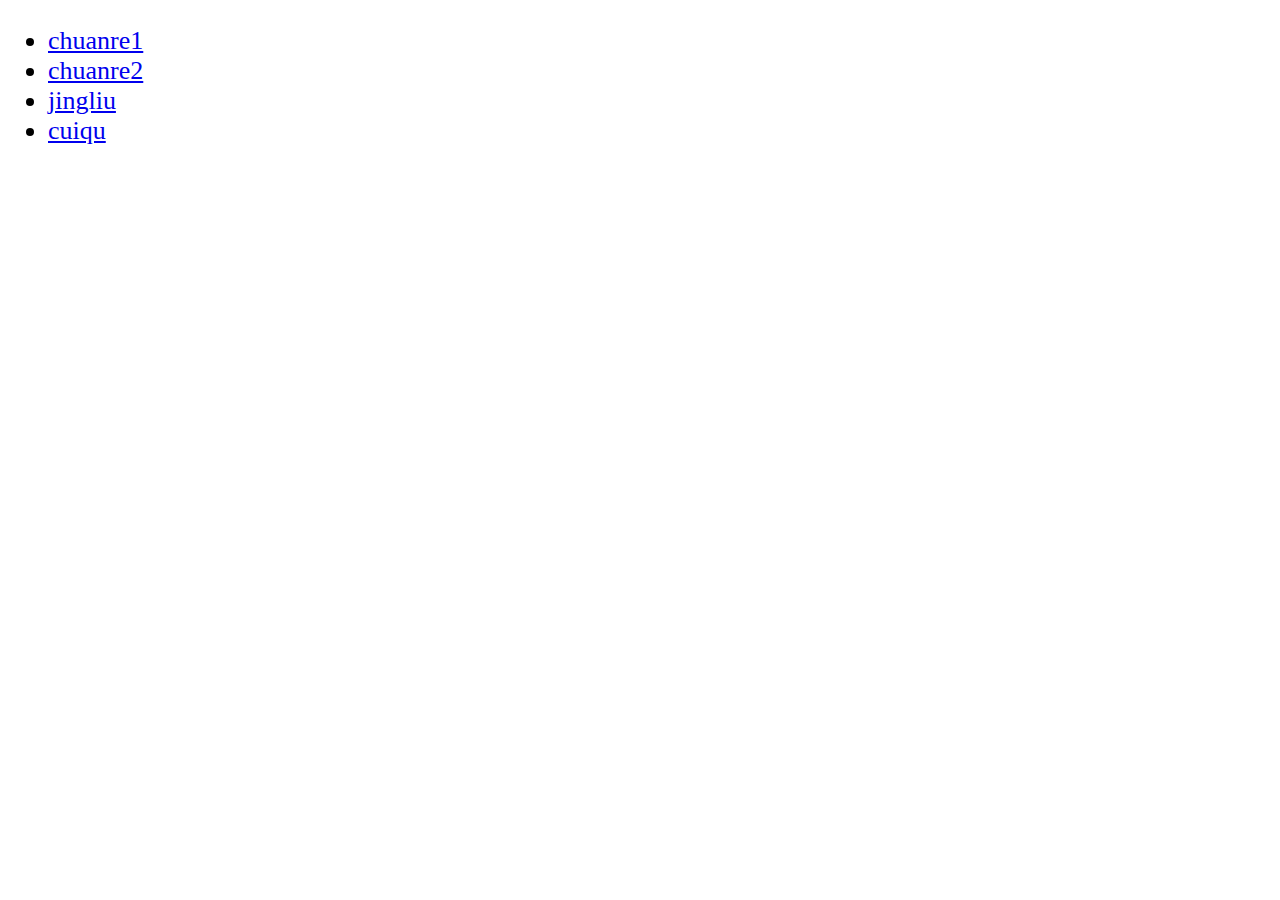
==== index.html @ 2408d3eb "Update index.html" ====
<!DOCTYPE html>
<html lang='en'>
<meta charset='utf-8'>
<meta name='viewport', content='width=device-width, initial-scale=1.0'>
<style>
    body{
        font-size:26px;
    }
</style>
<head>
    <title>Hua Gong Index Page</title>
</head>
<body>
    <ul>
        <li><a href="chuanre/chuanre.html">chuanre1</a></li>
        <li><a href="chuanre/chuanre2.html">chuanre2</a></li>
        <li><a href="jingliu/jingliu.html">jingliu</li>
        <li><a href="cuiqu/cuiqu.html">cuiqu</li>
    </ul>
</body>
</html>
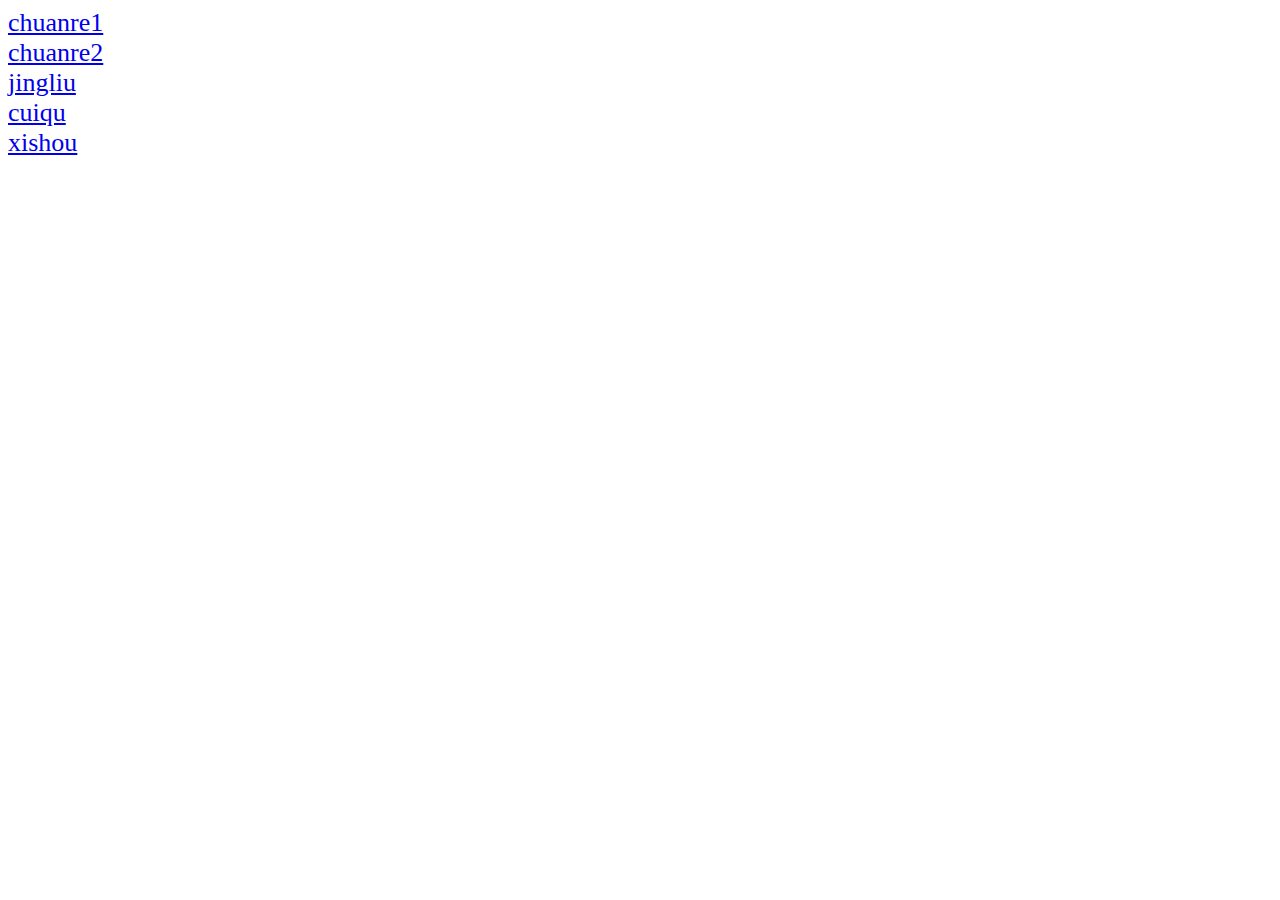
==== commit bd617248: "Update index.html" ====
--- a/index.html
+++ b/index.html
@@ -11,11 +11,11 @@
     <title>Hua Gong Index Page</title>
 </head>
 <body>
-    <ul>
-        <li><a href="chuanre/chuanre.html">chuanre1</a></li>
-        <li><a href="chuanre/chuanre2.html">chuanre2</a></li>
-        <li><a href="jingliu/jingliu.html">jingliu</li>
-        <li><a href="cuiqu/cuiqu.html">cuiqu</li>
-    </ul>
+    <a href="https://audns.github.io/calculator/chuanre/chuanre.html">chuanre1</a><br>
+    <a href="https://audns.github.io/calculator/chuanre/chuanre2.html" target="_self">chuanre2</a><br>
+    <a href="https://audns.github.io/calculator/jingliu/jingliu.html">jingliu</a><br>
+    <a href="https://audns.github.io/calculator/cuiqu/cuiqu.html">cuiqu</a><br>
+    <a href="https://audns.github.io/calculator/xishou/xishou.html">xishou</a>
+
 </body>
 </html>
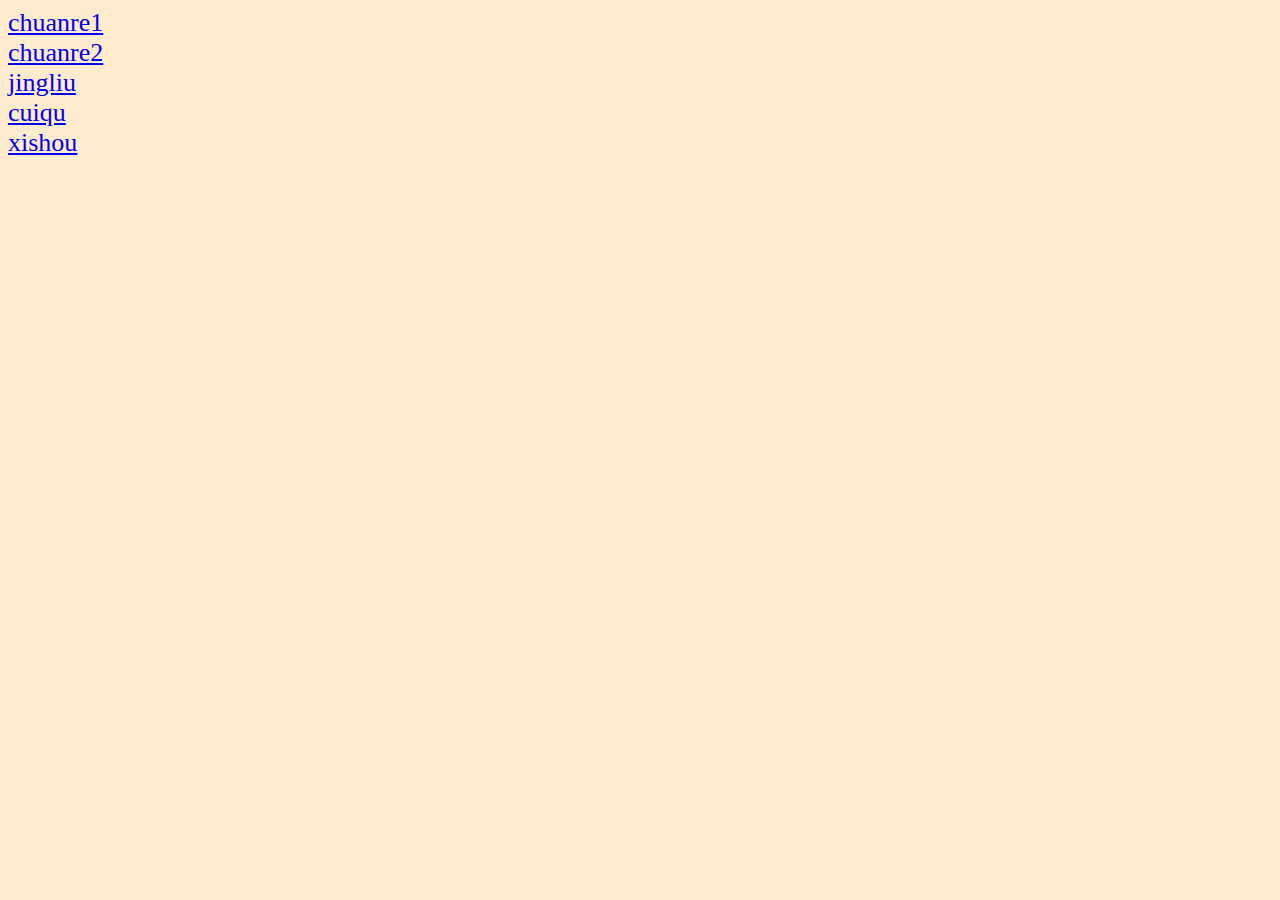
==== commit f9397514: "Update index.html" ====
--- a/index.html
+++ b/index.html
@@ -6,6 +6,9 @@
     body{
         font-size:26px;
     }
+    html {
+            background-color: blanchedalmond;
+        }
 </style>
 <head>
     <title>Hua Gong Index Page</title>
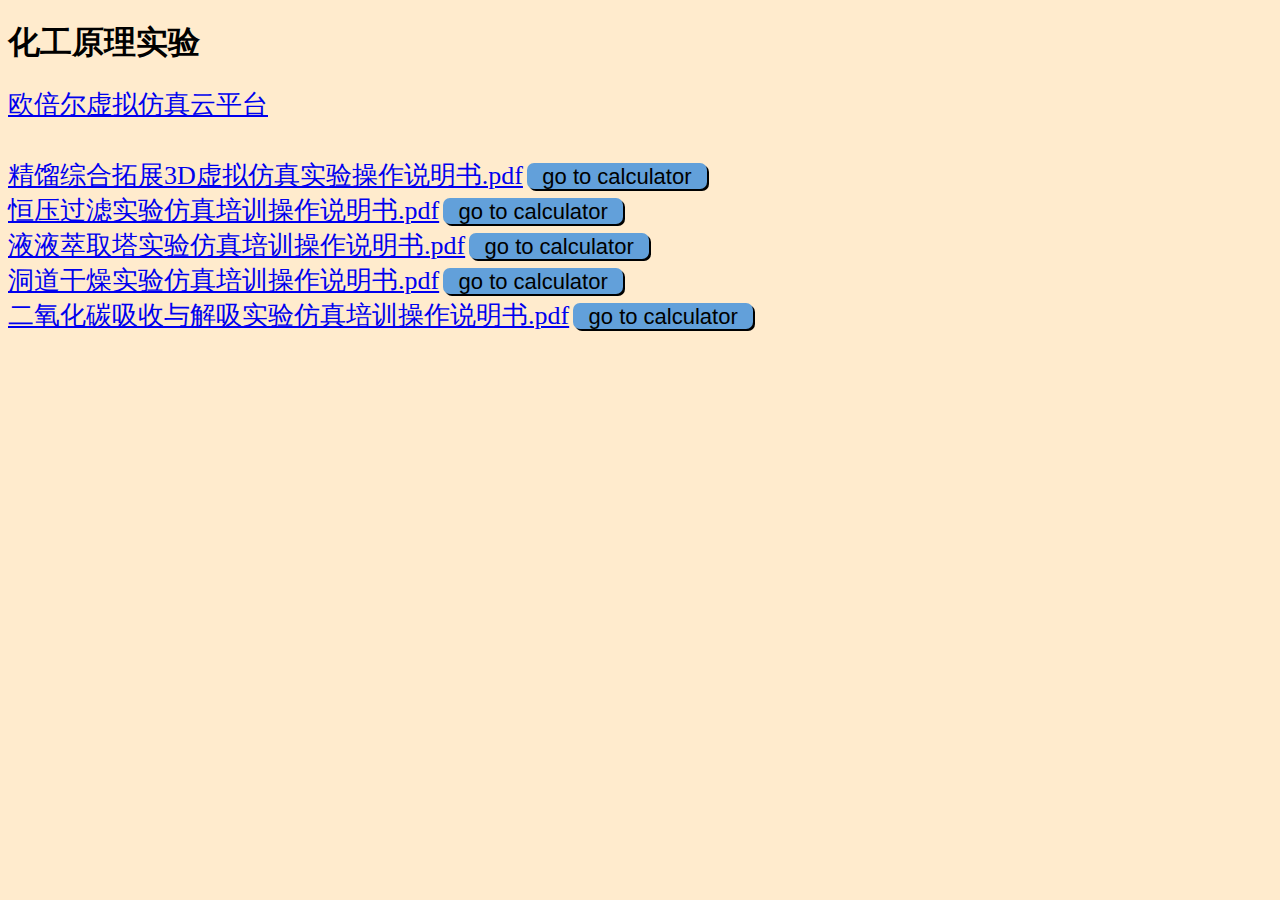
==== commit eaeb30e8: "Add files via upload" ====
--- a/index.html
+++ b/index.html
@@ -1,24 +1,31 @@
-<!DOCTYPE html>
-<html lang='en'>
-<meta charset='utf-8'>
-<meta name='viewport', content='width=device-width, initial-scale=1.0'>
-<style>
-    body{
-        font-size:26px;
-    }
-    html {
-            background-color: blanchedalmond;
-        }
-</style>
-<head>
-    <title>Hua Gong Index Page</title>
-</head>
-<body>
-    <a href="https://audns.github.io/calculator/chuanre/chuanre.html">chuanre1</a><br>
-    <a href="https://audns.github.io/calculator/chuanre/chuanre2.html" target="_self">chuanre2</a><br>
-    <a href="https://audns.github.io/calculator/jingliu/jingliu.html">jingliu</a><br>
-    <a href="https://audns.github.io/calculator/cuiqu/cuiqu.html">cuiqu</a><br>
-    <a href="https://audns.github.io/calculator/xishou/xishou.html">xishou</a>
-
-</body>
-</html>
+<!DOCTYPE html>
+<html lang="en">
+<head>
+    <meta charset="UTF-8">
+    <meta name="viewport" content="width=device-width, initial-scale=1.0">
+    <title>化工原理实验</title>
+    <link rel="stylesheet" href="index-style.css">
+</head>
+<body>
+    <h1>化工原理实验</h1>
+    <a href="https://www.oberyun.com" target="_blank">欧倍尔虚拟仿真云平台</a>
+    <br><br><br>
+    <a href=https://obersim.com/oberyun/smltplat/simulate/software/20240304/%E7%B2%BE%E9%A6%8F%E7%BB%BC%E5%90%88%E6%8B%93%E5%B1%953D%E8%99%9A%E6%8B%9F%E4%BB%BF%E7%9C%9F%E5%AE%9E%E9%AA%8C%E8%BD%AF%E4%BB%B6/1709543159819/%E7%B2%BE%E9%A6%8F%E7%BB%BC%E5%90%88%E6%8B%93%E5%B1%953D%E8%99%9A%E6%8B%9F%E4%BB%BF%E7%9C%9F%E5%AE%9E%E9%AA%8C%E6%93%8D%E4%BD%9C%E8%AF%B4%E6%98%8E%E4%B9%A6.pdf target="_blank">精馏综合拓展3D虚拟仿真实验操作说明书.pdf</a>
+    <input type="button" value="go to calculator" class="button" id="button-jingliu">
+    <br>
+    <a href="https://obersim.com/oberyun/smltplat/simulate/software/20200910/%E6%81%92%E5%8E%8B%E8%BF%87%E6%BB%A4%E5%AE%9E%E9%AA%8C3D%E8%99%9A%E6%8B%9F%E4%BB%BF%E7%9C%9FVIP/1599729075284/%E6%81%92%E5%8E%8B%E8%BF%87%E6%BB%A4%E5%AE%9E%E9%AA%8C%E4%BB%BF%E7%9C%9F%E5%9F%B9%E8%AE%AD%E6%93%8D%E4%BD%9C%E8%AF%B4%E6%98%8E%E4%B9%A6.pdf" target="_blank">恒压过滤实验仿真培训操作说明书.pdf</a>
+    <input type="button" value="go to calculator" class="button" id="button-guolv">
+    <br>
+    <a href="https://obersim.com/oberyun/smltplat/simulate/software/20200910/%E6%81%92%E5%8E%8B%E8%BF%87%E6%BB%A4%E5%AE%9E%E9%AA%8C3D%E8%99%9A%E6%8B%9F%E4%BB%BF%E7%9C%9FVIP/1599729075284/%E6%81%92%E5%8E%8B%E8%BF%87%E6%BB%A4%E5%AE%9E%E9%AA%8C%E4%BB%BF%E7%9C%9F%E5%9F%B9%E8%AE%AD%E6%93%8D%E4%BD%9C%E8%AF%B4%E6%98%8E%E4%B9%A6.pdf" target="_blank">液液萃取塔实验仿真培训操作说明书.pdf</a>
+    <input type="button" value="go to calculator" class="button" id="button-cuiqu">
+    <br>
+    <a href="https://obersim.com/oberyun/smltplat/simulate/software/20230313/%E6%B4%9E%E9%81%93%E5%B9%B2%E7%87%A5%E5%AE%9E%E9%AA%8C3D%E4%BB%BF%E7%9C%9F%E8%BD%AF%E4%BB%B6/1678672830869/%E6%B4%9E%E9%81%93%E5%B9%B2%E7%87%A5%E5%AE%9E%E9%AA%8C%E4%BB%BF%E7%9C%9F%E5%9F%B9%E8%AE%AD%E6%93%8D%E4%BD%9C%E8%AF%B4%E6%98%8E%E4%B9%A6.pdf" target="_blank">洞道干燥实验仿真培训操作说明书.pdf</a>
+    <input type="button" value="go to calculator" class="button" id="button-ganzao">
+    <br>
+    <a href="https://obersim.com/oberyun/smltplat/simulate/software/20210819/%E4%BA%8C%E6%B0%A7%E5%8C%96%E7%A2%B3%E5%90%B8%E6%94%B6%E4%B8%8E%E8%A7%A3%E5%90%B83D%E4%BB%BF%E7%9C%9F%E8%BD%AF%E4%BB%B6/1629361057876/%E4%BA%8C%E6%B0%A7%E5%8C%96%E7%A2%B3%E5%90%B8%E6%94%B6%E4%B8%8E%E8%A7%A3%E5%90%B8%E5%AE%9E%E9%AA%8C%E4%BB%BF%E7%9C%9F%E5%9F%B9%E8%AE%AD%E6%93%8D%E4%BD%9C%E8%AF%B4%E6%98%8E%E4%B9%A6.pdf" target="_blank">二氧化碳吸收与解吸实验仿真培训操作说明书.pdf</a>
+    <input type="button" value="go to calculator" class="button" id="button-xishou">
+
+
+</body>
+<script src="index-script.js"></script>
+</html>--- a/index-style.css
+++ b/index-style.css
@@ -0,0 +1,28 @@
+html {
+    background-color: blanchedalmond;
+}
+a {
+    font-size: 26px;
+}
+.button {
+    display: inline-block;
+    font-size: 22px;
+    width: 180px;
+    height: 26px;
+    color: rgb(0, 0, 0);
+    background-color: rgb(98, 160, 218);
+    border: 0cap;
+    box-shadow: 2px 2px black;
+    margin-left: auto;
+    text-align: center;
+    text-decoration: none;
+    border-radius: 7px;
+}
+.button:hover {
+    background-color: #2980b9;
+}
+
+.button:active {
+    box-shadow: 0 0 0px 0;
+    background-color: #1f618d;
+}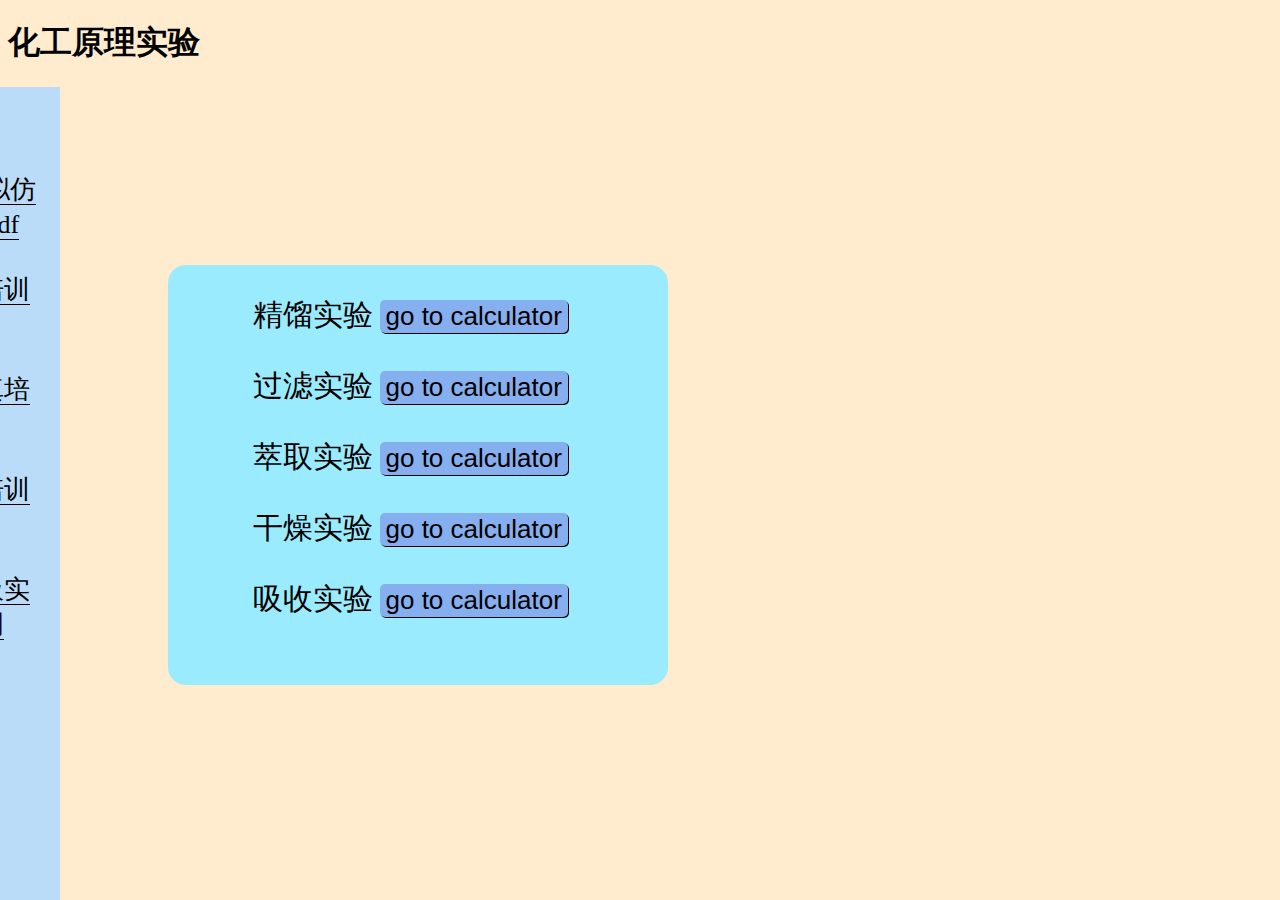
==== commit 5e49140c: "Add files via upload" ====
--- a/index.html
+++ b/index.html
@@ -7,25 +7,52 @@
     <link rel="stylesheet" href="index-style.css">
 </head>
 <body>
-    <h1>化工原理实验</h1>
-    <a href="https://www.oberyun.com" target="_blank">欧倍尔虚拟仿真云平台</a>
-    <br><br><br>
-    <a href=https://obersim.com/oberyun/smltplat/simulate/software/20240304/%E7%B2%BE%E9%A6%8F%E7%BB%BC%E5%90%88%E6%8B%93%E5%B1%953D%E8%99%9A%E6%8B%9F%E4%BB%BF%E7%9C%9F%E5%AE%9E%E9%AA%8C%E8%BD%AF%E4%BB%B6/1709543159819/%E7%B2%BE%E9%A6%8F%E7%BB%BC%E5%90%88%E6%8B%93%E5%B1%953D%E8%99%9A%E6%8B%9F%E4%BB%BF%E7%9C%9F%E5%AE%9E%E9%AA%8C%E6%93%8D%E4%BD%9C%E8%AF%B4%E6%98%8E%E4%B9%A6.pdf target="_blank">精馏综合拓展3D虚拟仿真实验操作说明书.pdf</a>
-    <input type="button" value="go to calculator" class="button" id="button-jingliu">
-    <br>
-    <a href="https://obersim.com/oberyun/smltplat/simulate/software/20200910/%E6%81%92%E5%8E%8B%E8%BF%87%E6%BB%A4%E5%AE%9E%E9%AA%8C3D%E8%99%9A%E6%8B%9F%E4%BB%BF%E7%9C%9FVIP/1599729075284/%E6%81%92%E5%8E%8B%E8%BF%87%E6%BB%A4%E5%AE%9E%E9%AA%8C%E4%BB%BF%E7%9C%9F%E5%9F%B9%E8%AE%AD%E6%93%8D%E4%BD%9C%E8%AF%B4%E6%98%8E%E4%B9%A6.pdf" target="_blank">恒压过滤实验仿真培训操作说明书.pdf</a>
-    <input type="button" value="go to calculator" class="button" id="button-guolv">
-    <br>
-    <a href="https://obersim.com/oberyun/smltplat/simulate/software/20200910/%E6%81%92%E5%8E%8B%E8%BF%87%E6%BB%A4%E5%AE%9E%E9%AA%8C3D%E8%99%9A%E6%8B%9F%E4%BB%BF%E7%9C%9FVIP/1599729075284/%E6%81%92%E5%8E%8B%E8%BF%87%E6%BB%A4%E5%AE%9E%E9%AA%8C%E4%BB%BF%E7%9C%9F%E5%9F%B9%E8%AE%AD%E6%93%8D%E4%BD%9C%E8%AF%B4%E6%98%8E%E4%B9%A6.pdf" target="_blank">液液萃取塔实验仿真培训操作说明书.pdf</a>
-    <input type="button" value="go to calculator" class="button" id="button-cuiqu">
-    <br>
-    <a href="https://obersim.com/oberyun/smltplat/simulate/software/20230313/%E6%B4%9E%E9%81%93%E5%B9%B2%E7%87%A5%E5%AE%9E%E9%AA%8C3D%E4%BB%BF%E7%9C%9F%E8%BD%AF%E4%BB%B6/1678672830869/%E6%B4%9E%E9%81%93%E5%B9%B2%E7%87%A5%E5%AE%9E%E9%AA%8C%E4%BB%BF%E7%9C%9F%E5%9F%B9%E8%AE%AD%E6%93%8D%E4%BD%9C%E8%AF%B4%E6%98%8E%E4%B9%A6.pdf" target="_blank">洞道干燥实验仿真培训操作说明书.pdf</a>
-    <input type="button" value="go to calculator" class="button" id="button-ganzao">
-    <br>
-    <a href="https://obersim.com/oberyun/smltplat/simulate/software/20210819/%E4%BA%8C%E6%B0%A7%E5%8C%96%E7%A2%B3%E5%90%B8%E6%94%B6%E4%B8%8E%E8%A7%A3%E5%90%B83D%E4%BB%BF%E7%9C%9F%E8%BD%AF%E4%BB%B6/1629361057876/%E4%BA%8C%E6%B0%A7%E5%8C%96%E7%A2%B3%E5%90%B8%E6%94%B6%E4%B8%8E%E8%A7%A3%E5%90%B8%E5%AE%9E%E9%AA%8C%E4%BB%BF%E7%9C%9F%E5%9F%B9%E8%AE%AD%E6%93%8D%E4%BD%9C%E8%AF%B4%E6%98%8E%E4%B9%A6.pdf" target="_blank">二氧化碳吸收与解吸实验仿真培训操作说明书.pdf</a>
-    <input type="button" value="go to calculator" class="button" id="button-xishou">
+
+    <div id="container">
+        <div class="topbar">
+            <h1>化工原理实验</h1>
+        </div> 
 
 
+        <div class="sidebar">
+            <div class="sidebarcontent">
+                <a href="https://www.oberyun.com" class="file">欧倍云</a>
+                <br><br>
+                <a href=https://obersim.com/oberyun/smltplat/simulate/software/20240304/%E7%B2%BE%E9%A6%8F%E7%BB%BC%E5%90%88%E6%8B%93%E5%B1%953D%E8%99%9A%E6%8B%9F%E4%BB%BF%E7%9C%9F%E5%AE%9E%E9%AA%8C%E8%BD%AF%E4%BB%B6/1709543159819/%E7%B2%BE%E9%A6%8F%E7%BB%BC%E5%90%88%E6%8B%93%E5%B1%953D%E8%99%9A%E6%8B%9F%E4%BB%BF%E7%9C%9F%E5%AE%9E%E9%AA%8C%E6%93%8D%E4%BD%9C%E8%AF%B4%E6%98%8E%E4%B9%A6.pdf target="_blank" class="file">精馏综合拓展3D虚拟仿真实验操作说明书.pdf</a>
+                <br><br>
+                <a href="https://obersim.com/oberyun/smltplat/simulate/software/20200910/%E6%81%92%E5%8E%8B%E8%BF%87%E6%BB%A4%E5%AE%9E%E9%AA%8C3D%E8%99%9A%E6%8B%9F%E4%BB%BF%E7%9C%9FVIP/1599729075284/%E6%81%92%E5%8E%8B%E8%BF%87%E6%BB%A4%E5%AE%9E%E9%AA%8C%E4%BB%BF%E7%9C%9F%E5%9F%B9%E8%AE%AD%E6%93%8D%E4%BD%9C%E8%AF%B4%E6%98%8E%E4%B9%A6.pdf" target="_blank" class="file">恒压过滤实验仿真培训操作说明书.pdf</a>
+                <br><br>
+                <a href="https://obersim.com/oberyun/smltplat/simulate/software/20200910/%E6%81%92%E5%8E%8B%E8%BF%87%E6%BB%A4%E5%AE%9E%E9%AA%8C3D%E8%99%9A%E6%8B%9F%E4%BB%BF%E7%9C%9FVIP/1599729075284/%E6%81%92%E5%8E%8B%E8%BF%87%E6%BB%A4%E5%AE%9E%E9%AA%8C%E4%BB%BF%E7%9C%9F%E5%9F%B9%E8%AE%AD%E6%93%8D%E4%BD%9C%E8%AF%B4%E6%98%8E%E4%B9%A6.pdf" target="_blank" class="file">液液萃取塔实验仿真培训操作说明书.pdf</a>
+                <br><br>
+                <a href="https://obersim.com/oberyun/smltplat/simulate/software/20230313/%E6%B4%9E%E9%81%93%E5%B9%B2%E7%87%A5%E5%AE%9E%E9%AA%8C3D%E4%BB%BF%E7%9C%9F%E8%BD%AF%E4%BB%B6/1678672830869/%E6%B4%9E%E9%81%93%E5%B9%B2%E7%87%A5%E5%AE%9E%E9%AA%8C%E4%BB%BF%E7%9C%9F%E5%9F%B9%E8%AE%AD%E6%93%8D%E4%BD%9C%E8%AF%B4%E6%98%8E%E4%B9%A6.pdf" target="_blank" class="file">洞道干燥实验仿真培训操作说明书.pdf</a>
+                <br><br>
+                <a href="https://obersim.com/oberyun/smltplat/simulate/software/20210819/%E4%BA%8C%E6%B0%A7%E5%8C%96%E7%A2%B3%E5%90%B8%E6%94%B6%E4%B8%8E%E8%A7%A3%E5%90%B83D%E4%BB%BF%E7%9C%9F%E8%BD%AF%E4%BB%B6/1629361057876/%E4%BA%8C%E6%B0%A7%E5%8C%96%E7%A2%B3%E5%90%B8%E6%94%B6%E4%B8%8E%E8%A7%A3%E5%90%B8%E5%AE%9E%E9%AA%8C%E4%BB%BF%E7%9C%9F%E5%9F%B9%E8%AE%AD%E6%93%8D%E4%BD%9C%E8%AF%B4%E6%98%8E%E4%B9%A6.pdf" target="_blank" class="file">二氧化碳吸收与解吸实验仿真培训操作说明书.pdf</a>
+            </div>
+        </div>
+
+        <div class="contentcontainer">
+            <div class="content">
+                <br>
+                <label for="button-jingliu" class="buttonlabel">精馏实验</label>
+                <input type="button" value="go to calculator" class="button" id="button-jingliu">
+                <br><br>
+                <label for="button-guolv" class="buttonlabel">过滤实验</label>
+                <input type="button" value="go to calculator" class="button" id="button-guolv">
+                <br><br>
+                <label for="button-cuiqu" class="buttonlabel">萃取实验</label>
+                <input type="button" value="go to calculator" class="button" id="button-cuiqu">
+                <br><br>
+                <label for="button-ganzao" class="buttonlabel">干燥实验</label>
+                <input type="button" value="go to calculator" class="button" id="button-ganzao">
+                <br><br>
+                <label for="button-xishou" class="buttonlabel">吸收实验</label>
+                <input type="button" value="go to calculator" class="button" id="button-xishou">
+            </div>
+        </div>
+        
+    
+    </div>
+     
 </body>
 <script src="index-script.js"></script>
 </html>--- a/index-style.css
+++ b/index-style.css
@@ -1,28 +1,85 @@
-html {
-    background-color: blanchedalmond;
+Html {
+    Background-color: blanchedalmond;
+    height: 500px;
+    width: 800px;
 }
+
+.contentcontainer {
+    margin-left: 160px;
+    transition: 0.5s;
+    margin-top: 200px;
+    background-color: rgb(155, 235, 255);
+    width: 500px;
+    height: 420px;
+    border-radius: 18px;
+}
+
+.content {
+    font-size: 26px;
+    margin-left: 85px;
+    margin-top: 10%;
+}
+
+.sidebar {
+    background-color: rgb(186, 220, 248);
+    width: 300px;
+    left: -240px;
+    height: 100%;
+    position: fixed;
+    transition: 0.5s;
+}
+
+.sidebar:hover {
+    background-color: rgb(162, 176, 240);
+    left: 0;
+}
+
+.sidebar:hover + .contentcontainer {
+    margin-left: 350px;
+}
+
 a {
+    text-decoration: none;
+    width: 26px;
+}
+
+a:hover {
+    background-color: rgb(159, 87, 226);
+}
+
+.button {
+    background-color: rgb(133, 175, 238);
+    border: 0;
+    border-radius: 5px;
     font-size: 26px;
+    box-shadow: 1px 1px;
 }
-.button {
-    display: inline-block;
-    font-size: 22px;
-    width: 180px;
-    height: 26px;
-    color: rgb(0, 0, 0);
-    background-color: rgb(98, 160, 218);
-    border: 0cap;
-    box-shadow: 2px 2px black;
-    margin-left: auto;
-    text-align: center;
-    text-decoration: none;
-    border-radius: 7px;
-}
+
 .button:hover {
-    background-color: #2980b9;
+    background-color: rgb(76, 137, 252);
 }
 
 .button:active {
-    box-shadow: 0 0 0px 0;
-    background-color: #1f618d;
-}+    background-color: rgb(115, 115, 223);
+    box-shadow: 0 0 ;
+}
+
+.sidebarcontent {
+    margin-top: 20px;
+    margin-left: 10px;
+    margin-right: 20px;
+    font-size: 26px;
+}
+
+.file {
+    border-bottom: 1px solid;
+    color: black;
+    margin-top: 5px;
+}
+
+.buttonlabel {
+    
+    font-size: 30px;
+    
+}
+
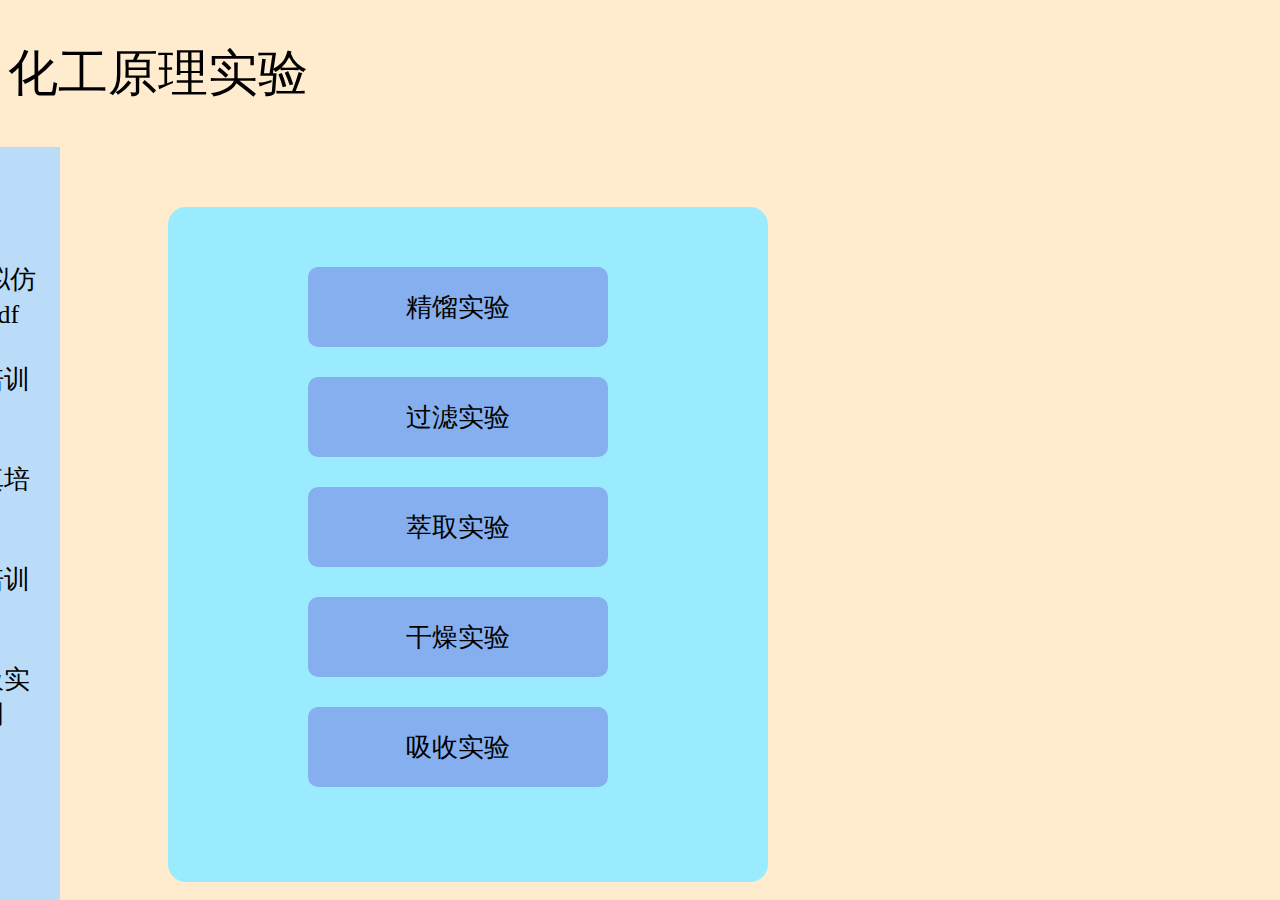
==== commit 7c33f318: "k" ====
--- a/index.html
+++ b/index.html
@@ -10,43 +10,66 @@
 
     <div id="container">
         <div class="topbar">
-            <h1>化工原理实验</h1>
+            <a href="https://www.audns.github.io/calculator" class="topbar-title">化工原理实验</a>
         </div> 
 
 
         <div class="sidebar">
             <div class="sidebarcontent">
-                <a href="https://www.oberyun.com" class="file">欧倍云</a>
+                <div class="file-container-oberyun">
+                    <a href="https://www.oberyun.com" class="file" target="_blank" rel="noopener">欧倍云</a>
+                </div>
+                
                 <br><br>
-                <a href=https://obersim.com/oberyun/smltplat/simulate/software/20240304/%E7%B2%BE%E9%A6%8F%E7%BB%BC%E5%90%88%E6%8B%93%E5%B1%953D%E8%99%9A%E6%8B%9F%E4%BB%BF%E7%9C%9F%E5%AE%9E%E9%AA%8C%E8%BD%AF%E4%BB%B6/1709543159819/%E7%B2%BE%E9%A6%8F%E7%BB%BC%E5%90%88%E6%8B%93%E5%B1%953D%E8%99%9A%E6%8B%9F%E4%BB%BF%E7%9C%9F%E5%AE%9E%E9%AA%8C%E6%93%8D%E4%BD%9C%E8%AF%B4%E6%98%8E%E4%B9%A6.pdf target="_blank" class="file">精馏综合拓展3D虚拟仿真实验操作说明书.pdf</a>
-                <br><br>
-                <a href="https://obersim.com/oberyun/smltplat/simulate/software/20200910/%E6%81%92%E5%8E%8B%E8%BF%87%E6%BB%A4%E5%AE%9E%E9%AA%8C3D%E8%99%9A%E6%8B%9F%E4%BB%BF%E7%9C%9FVIP/1599729075284/%E6%81%92%E5%8E%8B%E8%BF%87%E6%BB%A4%E5%AE%9E%E9%AA%8C%E4%BB%BF%E7%9C%9F%E5%9F%B9%E8%AE%AD%E6%93%8D%E4%BD%9C%E8%AF%B4%E6%98%8E%E4%B9%A6.pdf" target="_blank" class="file">恒压过滤实验仿真培训操作说明书.pdf</a>
-                <br><br>
-                <a href="https://obersim.com/oberyun/smltplat/simulate/software/20200910/%E6%81%92%E5%8E%8B%E8%BF%87%E6%BB%A4%E5%AE%9E%E9%AA%8C3D%E8%99%9A%E6%8B%9F%E4%BB%BF%E7%9C%9FVIP/1599729075284/%E6%81%92%E5%8E%8B%E8%BF%87%E6%BB%A4%E5%AE%9E%E9%AA%8C%E4%BB%BF%E7%9C%9F%E5%9F%B9%E8%AE%AD%E6%93%8D%E4%BD%9C%E8%AF%B4%E6%98%8E%E4%B9%A6.pdf" target="_blank" class="file">液液萃取塔实验仿真培训操作说明书.pdf</a>
-                <br><br>
-                <a href="https://obersim.com/oberyun/smltplat/simulate/software/20230313/%E6%B4%9E%E9%81%93%E5%B9%B2%E7%87%A5%E5%AE%9E%E9%AA%8C3D%E4%BB%BF%E7%9C%9F%E8%BD%AF%E4%BB%B6/1678672830869/%E6%B4%9E%E9%81%93%E5%B9%B2%E7%87%A5%E5%AE%9E%E9%AA%8C%E4%BB%BF%E7%9C%9F%E5%9F%B9%E8%AE%AD%E6%93%8D%E4%BD%9C%E8%AF%B4%E6%98%8E%E4%B9%A6.pdf" target="_blank" class="file">洞道干燥实验仿真培训操作说明书.pdf</a>
-                <br><br>
-                <a href="https://obersim.com/oberyun/smltplat/simulate/software/20210819/%E4%BA%8C%E6%B0%A7%E5%8C%96%E7%A2%B3%E5%90%B8%E6%94%B6%E4%B8%8E%E8%A7%A3%E5%90%B83D%E4%BB%BF%E7%9C%9F%E8%BD%AF%E4%BB%B6/1629361057876/%E4%BA%8C%E6%B0%A7%E5%8C%96%E7%A2%B3%E5%90%B8%E6%94%B6%E4%B8%8E%E8%A7%A3%E5%90%B8%E5%AE%9E%E9%AA%8C%E4%BB%BF%E7%9C%9F%E5%9F%B9%E8%AE%AD%E6%93%8D%E4%BD%9C%E8%AF%B4%E6%98%8E%E4%B9%A6.pdf" target="_blank" class="file">二氧化碳吸收与解吸实验仿真培训操作说明书.pdf</a>
+
+                <div class="file-container-jingliu">
+                    <a href=https://obersim.com/oberyun/smltplat/simulate/software/20240304/%E7%B2%BE%E9%A6%8F%E7%BB%BC%E5%90%88%E6%8B%93%E5%B1%953D%E8%99%9A%E6%8B%9F%E4%BB%BF%E7%9C%9F%E5%AE%9E%E9%AA%8C%E8%BD%AF%E4%BB%B6/1709543159819/%E7%B2%BE%E9%A6%8F%E7%BB%BC%E5%90%88%E6%8B%93%E5%B1%953D%E8%99%9A%E6%8B%9F%E4%BB%BF%E7%9C%9F%E5%AE%9E%E9%AA%8C%E6%93%8D%E4%BD%9C%E8%AF%B4%E6%98%8E%E4%B9%A6.pdf target="_blank" class="file" rel="noopener">精馏综合拓展3D虚拟仿真实验操作说明书.pdf</a>
+                </div>
+                
+                <br>
+
+                <div class="file-container-guolv">
+                    <a href="https://obersim.com/oberyun/smltplat/simulate/software/20200910/%E6%81%92%E5%8E%8B%E8%BF%87%E6%BB%A4%E5%AE%9E%E9%AA%8C3D%E8%99%9A%E6%8B%9F%E4%BB%BF%E7%9C%9FVIP/1599729075284/%E6%81%92%E5%8E%8B%E8%BF%87%E6%BB%A4%E5%AE%9E%E9%AA%8C%E4%BB%BF%E7%9C%9F%E5%9F%B9%E8%AE%AD%E6%93%8D%E4%BD%9C%E8%AF%B4%E6%98%8E%E4%B9%A6.pdf" target="_blank" class="file" rel="noopener">恒压过滤实验仿真培训操作说明书.pdf</a>
+                </div>
+                
+                <br>
+
+                <div class="file-container-cuiqu">
+                    <a href="https://obersim.com/oberyun/smltplat/simulate/software/20200910/%E6%81%92%E5%8E%8B%E8%BF%87%E6%BB%A4%E5%AE%9E%E9%AA%8C3D%E8%99%9A%E6%8B%9F%E4%BB%BF%E7%9C%9FVIP/1599729075284/%E6%81%92%E5%8E%8B%E8%BF%87%E6%BB%A4%E5%AE%9E%E9%AA%8C%E4%BB%BF%E7%9C%9F%E5%9F%B9%E8%AE%AD%E6%93%8D%E4%BD%9C%E8%AF%B4%E6%98%8E%E4%B9%A6.pdf" target="_blank" class="file" rel="noopener">液液萃取塔实验仿真培训操作说明书.pdf</a>
+                </div>
+                
+                <br>
+
+                <div class="file-container-ganzao">
+                    <a href="https://obersim.com/oberyun/smltplat/simulate/software/20230313/%E6%B4%9E%E9%81%93%E5%B9%B2%E7%87%A5%E5%AE%9E%E9%AA%8C3D%E4%BB%BF%E7%9C%9F%E8%BD%AF%E4%BB%B6/1678672830869/%E6%B4%9E%E9%81%93%E5%B9%B2%E7%87%A5%E5%AE%9E%E9%AA%8C%E4%BB%BF%E7%9C%9F%E5%9F%B9%E8%AE%AD%E6%93%8D%E4%BD%9C%E8%AF%B4%E6%98%8E%E4%B9%A6.pdf" target="_blank" class="file" rel="noopener">洞道干燥实验仿真培训操作说明书.pdf</a>
+                </div>
+                
+                <br>
+                
+                <div class="xishou">
+                    <a href="https://obersim.com/oberyun/smltplat/simulate/software/20210819/%E4%BA%8C%E6%B0%A7%E5%8C%96%E7%A2%B3%E5%90%B8%E6%94%B6%E4%B8%8E%E8%A7%A3%E5%90%B83D%E4%BB%BF%E7%9C%9F%E8%BD%AF%E4%BB%B6/1629361057876/%E4%BA%8C%E6%B0%A7%E5%8C%96%E7%A2%B3%E5%90%B8%E6%94%B6%E4%B8%8E%E8%A7%A3%E5%90%B8%E5%AE%9E%E9%AA%8C%E4%BB%BF%E7%9C%9F%E5%9F%B9%E8%AE%AD%E6%93%8D%E4%BD%9C%E8%AF%B4%E6%98%8E%E4%B9%A6.pdf" target="_blank" class="file" rel="noopener">二氧化碳吸收与解吸实验仿真培训操作说明书.pdf</a>
+                </div>
+                
             </div>
         </div>
 
         <div class="contentcontainer">
             <div class="content">
-                <br>
-                <label for="button-jingliu" class="buttonlabel">精馏实验</label>
-                <input type="button" value="go to calculator" class="button" id="button-jingliu">
                 <br><br>
-                <label for="button-guolv" class="buttonlabel">过滤实验</label>
-                <input type="button" value="go to calculator" class="button" id="button-guolv">
+                
+                <input type="button" value="精馏实验" class="button" id="button-jingliu">
                 <br><br>
-                <label for="button-cuiqu" class="buttonlabel">萃取实验</label>
-                <input type="button" value="go to calculator" class="button" id="button-cuiqu">
+                
+                <input type="button" value="过滤实验" class="button" id="button-guolv">
                 <br><br>
-                <label for="button-ganzao" class="buttonlabel">干燥实验</label>
-                <input type="button" value="go to calculator" class="button" id="button-ganzao">
+                
+                <input type="button" value="萃取实验" class="button" id="button-cuiqu">
                 <br><br>
-                <label for="button-xishou" class="buttonlabel">吸收实验</label>
-                <input type="button" value="go to calculator" class="button" id="button-xishou">
+                
+                <input type="button" value="干燥实验" class="button" id="button-ganzao">
+                <br><br>
+                
+                <input type="button" value="吸收实验" class="button" id="button-xishou">
             </div>
         </div>
         
--- a/index-style.css
+++ b/index-style.css
@@ -1,23 +1,23 @@
 Html {
     Background-color: blanchedalmond;
-    height: 500px;
+
     width: 800px;
 }
 
 .contentcontainer {
     margin-left: 160px;
     transition: 0.5s;
-    margin-top: 200px;
+    margin-top: 100px;
     background-color: rgb(155, 235, 255);
-    width: 500px;
-    height: 420px;
+    width: 600px;
+    height: 675px;
     border-radius: 18px;
+    margin-right: 300px;
 }
 
 .content {
     font-size: 26px;
-    margin-left: 85px;
-    margin-top: 10%;
+    margin-left: 140px;
 }
 
 .sidebar {
@@ -38,25 +38,40 @@
     margin-left: 350px;
 }
 
-a {
-    text-decoration: none;
-    width: 26px;
+
+
+.topbar {
+    margin-top: 40px;
+    margin-bottom: 40px;
 }
 
-a:hover {
-    background-color: rgb(159, 87, 226);
+.topbar-title {
+    font-size: 50px;
+    text-decoration: none;
+    color: black;
+    transition: 0.3s;
+}
+
+.topbar-title:hover {
+    background-color: rgb(190, 130, 247);
+    font-size: 60px;
 }
 
 .button {
     background-color: rgb(133, 175, 238);
     border: 0;
-    border-radius: 5px;
+    border-radius: 10px;
     font-size: 26px;
-    box-shadow: 1px 1px;
+    height: 80px;
+    width: 300px;
+    transition: 0.3s;
 }
 
 .button:hover {
     background-color: rgb(76, 137, 252);
+    width: 320px;
+    height: 100px;
+    margin-left: -9px;
 }
 
 .button:active {
@@ -71,15 +86,17 @@
     font-size: 26px;
 }
 
+
 .file {
     border-bottom: 1px solid;
     color: black;
     margin-top: 5px;
+    text-decoration: none;
+    border-bottom: 0;
+    transition: 0.3s;
 }
 
-.buttonlabel {
-    
-    font-size: 30px;
+.file:hover {
+    background-color: rgb(157, 73, 235);
     
 }
-
